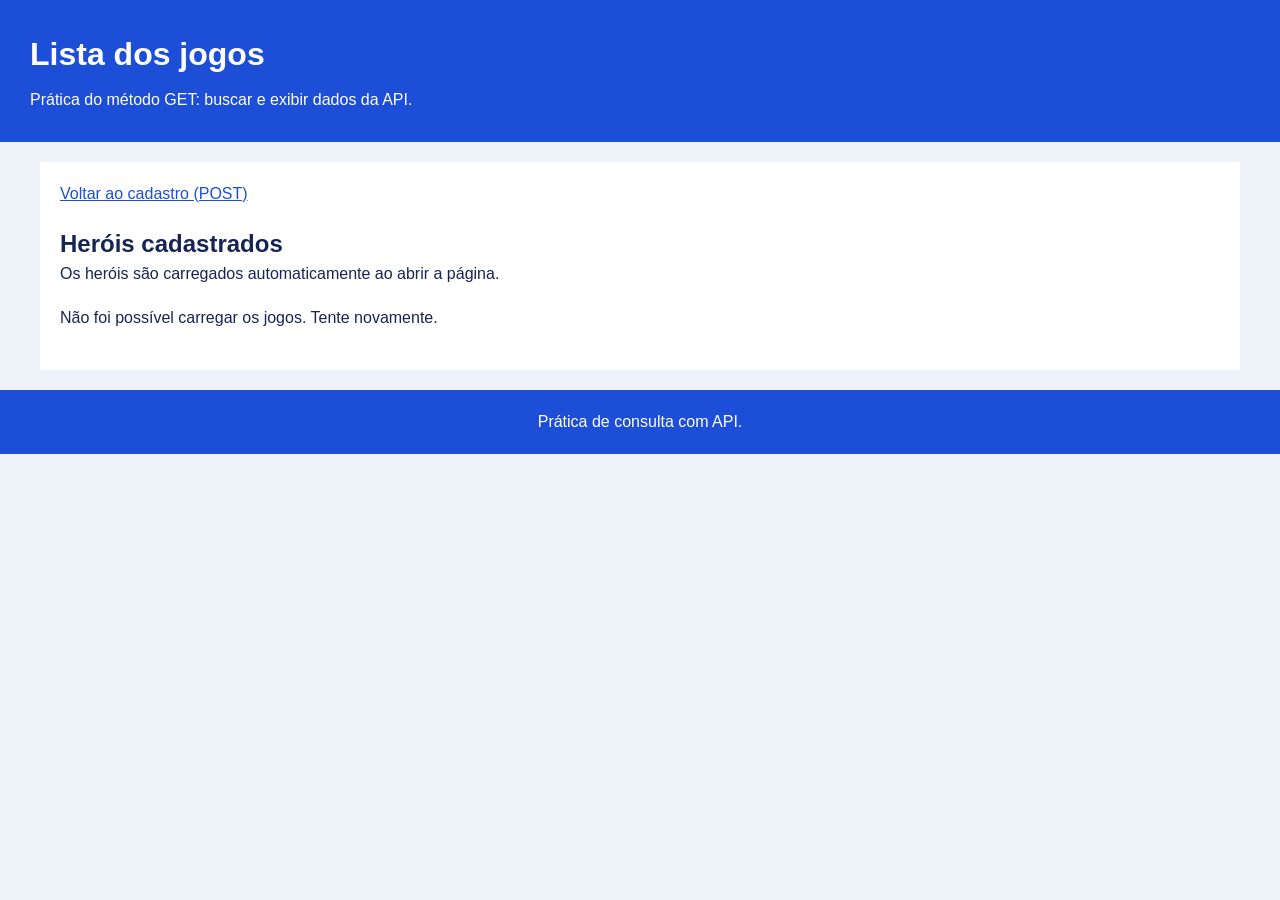
==== pages/get.html @ d5736034 "resto do codigo" ====
<!DOCTYPE html>
<html lang="pt-BR">

  <head>
    <meta charset="UTF-8" />
    <meta name="viewport" content="width=device-width, initial-scale=1" />
    <title>Lista de jogos</title>
    <link rel="stylesheet" href="../css/get.css" />
    <script src="../js/get.js" defer></script>
  </head>

  <body>
    <header>
      <h1>Lista dos jogos</h1>
      <p>Prática do método GET: buscar e exibir dados da API.</p>
    </header>

    <main>
      <a href="../index.html">Voltar ao cadastro (POST)</a>
      <section aria-labelledby="titulo-lista">
        <h2 id="titulo-lista">Heróis cadastrados</h2>
        <p>Os heróis são carregados automaticamente ao abrir a página.</p>
        <p id="resposta" role="status" aria-live="polite"></p>
        <ul id="lista-jogos"></ul>
      </section>
    </main>

    <footer>
      <p>Prática de consulta com API.</p>
    </footer>

    <template id="modelo-jogo">
      <li>
        <div class="card-capa">
          <span class="sem-imagem">Imagem indisponível</span>
          <img alt="" loading="lazy" />
        </div>
        <div class="card-conteudo">
          <h3 class="nome"></h3>
          <p><strong>Genero:</strong> <span class="genero"></span></p>
          <p><strong>Plataforma:</strong> <span class="plataforma"></span></p>
          <p><strong>Ano de lançamento:</strong> <span class="ano_lancamento"></span></p>
          <p><strong>Desenvolvedora:</strong> <span class="desenvolvedora"></span></p>
        </div>
      </li>
    </template>
  </body>
</html>
---- css/get.css ----
* {
  box-sizing: border-box;
  margin: 0;
  padding: 0;
}

body {
  background-color: #eef2f9;
  color: #172554;
  font-family: Arial, sans-serif;
  line-height: 1.5;
}

header {
  background-color: #1d4ed8;
  color: white;
  padding: 30px;
}

header p {
  margin-top: 10px;
}

main {
  background-color: white;
  max-width: 1200px;
  margin: 20px auto;
  padding: 20px;
}

h2 {
  margin-top: 20px;
}

a {
  color: #1d4ed8;
}

button {
  background-color: #1d4ed8;
  color: white;
  border: none;
  border-radius: 8px;
  padding: 12px 20px;
  margin-top: 20px;
  cursor: pointer;
}

button:disabled {
  opacity: 0.6;
  cursor: wait;
}

#resposta {
  margin-top: 20px;
}

#lista-jogos {
  display: flex;
  flex-wrap: wrap;
  gap: 20px;
  list-style: none;
  margin-top: 20px;
}

#lista-jogos li {
  flex: 1 1 260px;
  min-width: 0;
  background-color: #eff6ff;
  border: 1px solid #bfdbfe;
  border-radius: 8px;
  overflow: hidden;
}

.card-capa {
  height: 220px;
  background-color: #dbeafe;
}

.card-capa img {
  width: 100%;
  height: 100%;
  object-fit: cover;
}

.sem-imagem {
  padding: 20px;
  color: #334155;
}

.card-conteudo {
  padding: 20px;
}

.card-conteudo h3 {
  margin-bottom: 10px;
}

.card-conteudo p {
  margin-top: 8px;
}

.card-conteudo strong {
  color: #172554;
}

footer {
  background-color: #1d4ed8;
  color: white;
  text-align: center;
  padding: 20px;
}
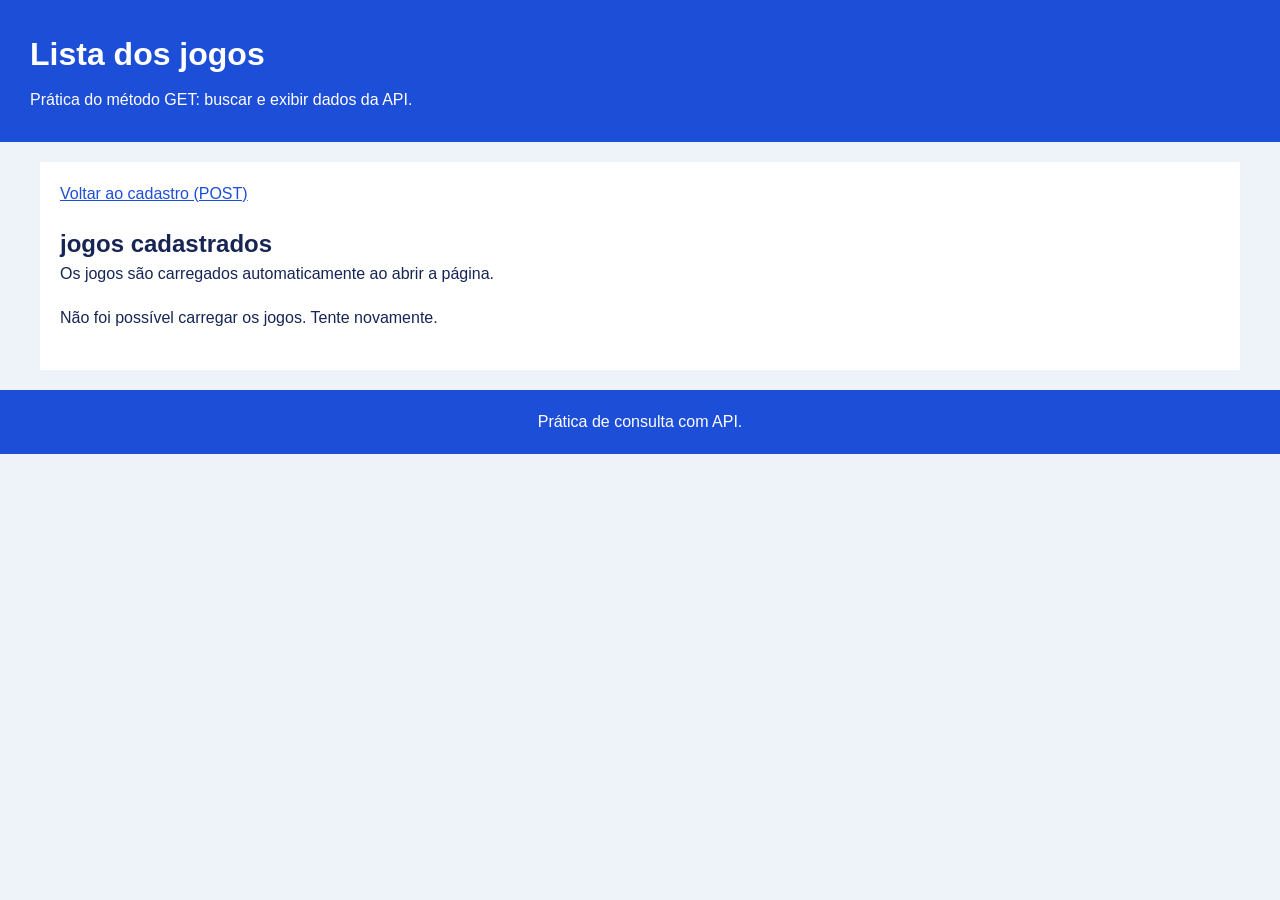
==== commit 244ebd38: "erros de escrita" ====
--- a/pages/get.html
+++ b/pages/get.html
@@ -18,8 +18,8 @@
     <main>
       <a href="../index.html">Voltar ao cadastro (POST)</a>
       <section aria-labelledby="titulo-lista">
-        <h2 id="titulo-lista">Heróis cadastrados</h2>
-        <p>Os heróis são carregados automaticamente ao abrir a página.</p>
+        <h2 id="titulo-lista">jogos cadastrados</h2>
+        <p>Os jogos são carregados automaticamente ao abrir a página.</p>
         <p id="resposta" role="status" aria-live="polite"></p>
         <ul id="lista-jogos"></ul>
       </section>
--- a/css/get.css
+++ b/css/get.css
@@ -1,4 +1,3 @@
-
 * {
   box-sizing: border-box;
   margin: 0;
@@ -74,19 +73,27 @@
 }
 
 .card-capa {
+  position: relative;
   height: 220px;
   background-color: #dbeafe;
+  display: flex;
+  align-items: center;
+  justify-content: center;
 }
 
 .card-capa img {
   width: 100%;
   height: 100%;
   object-fit: cover;
+  position: relative;
+  z-index: 1;
 }
 
 .sem-imagem {
   padding: 20px;
   color: #334155;
+  position: absolute;
+  z-index: 0;
 }
 
 .card-conteudo {
